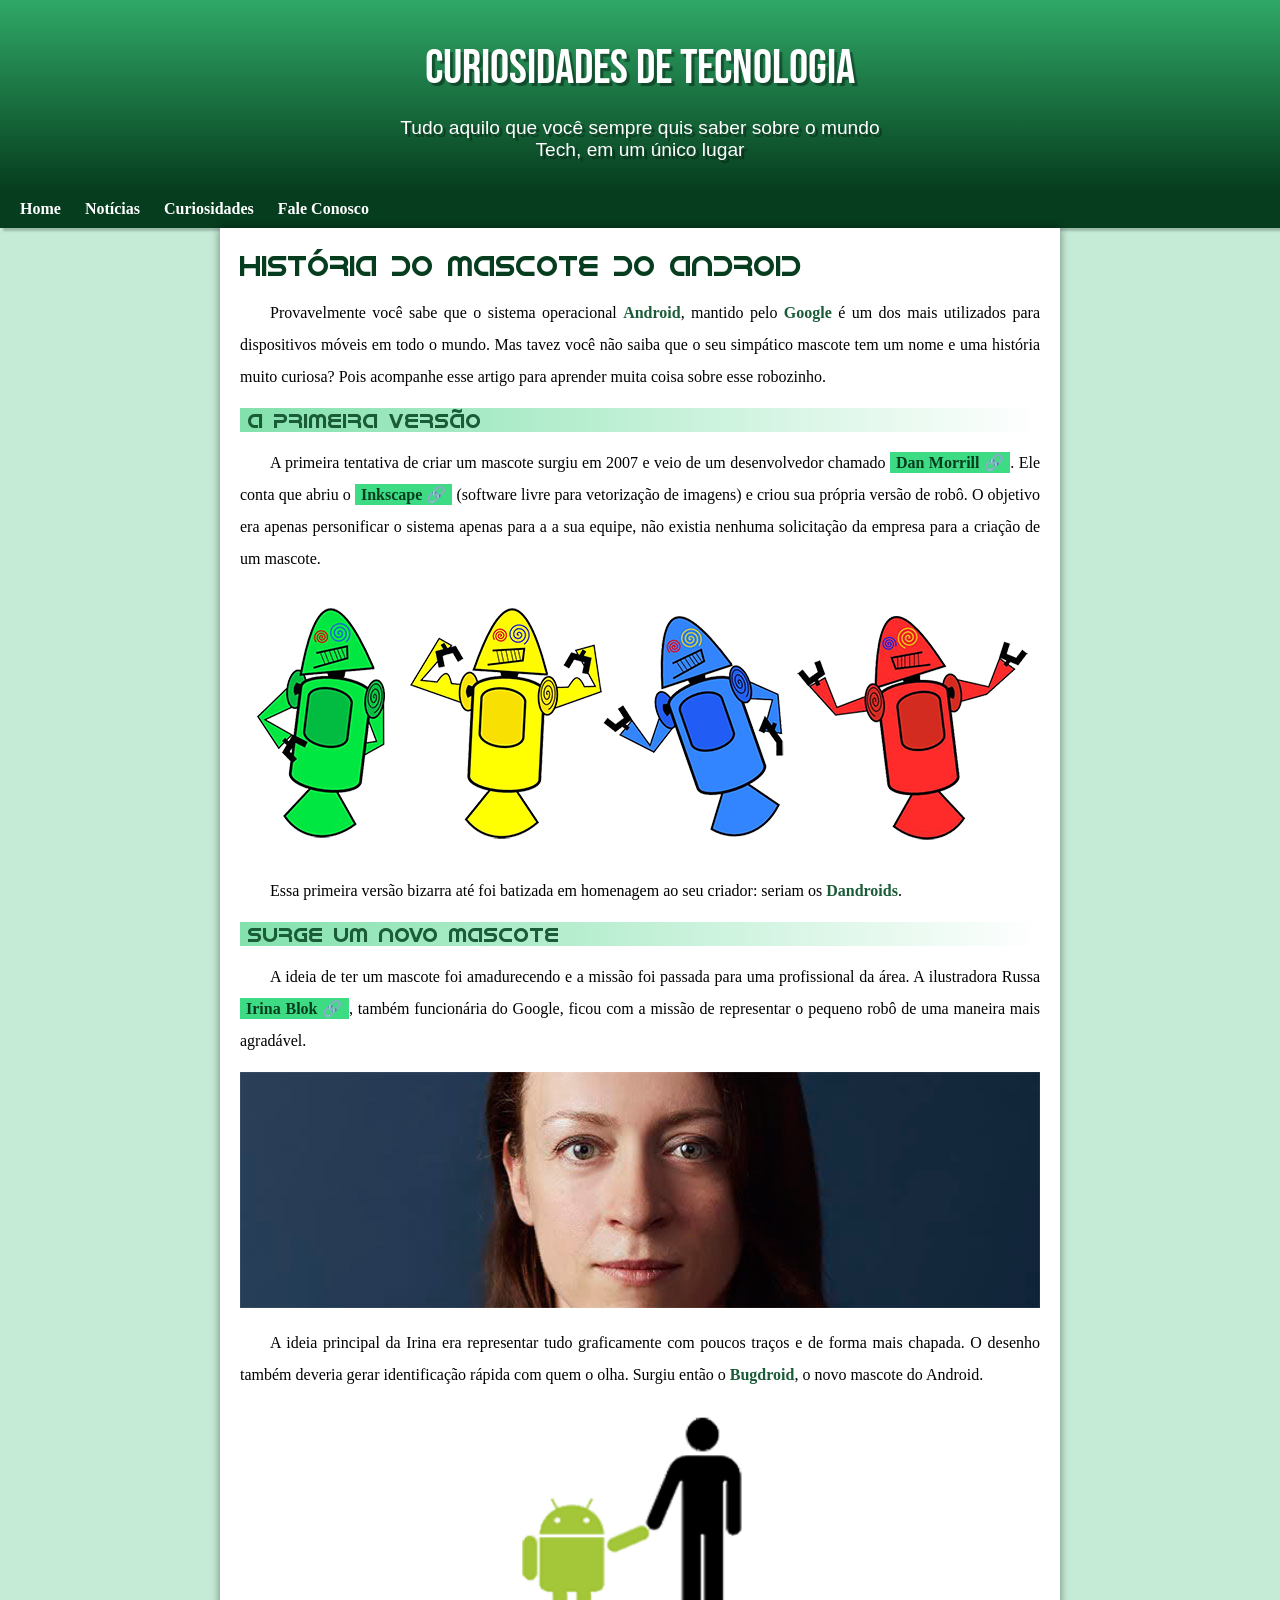
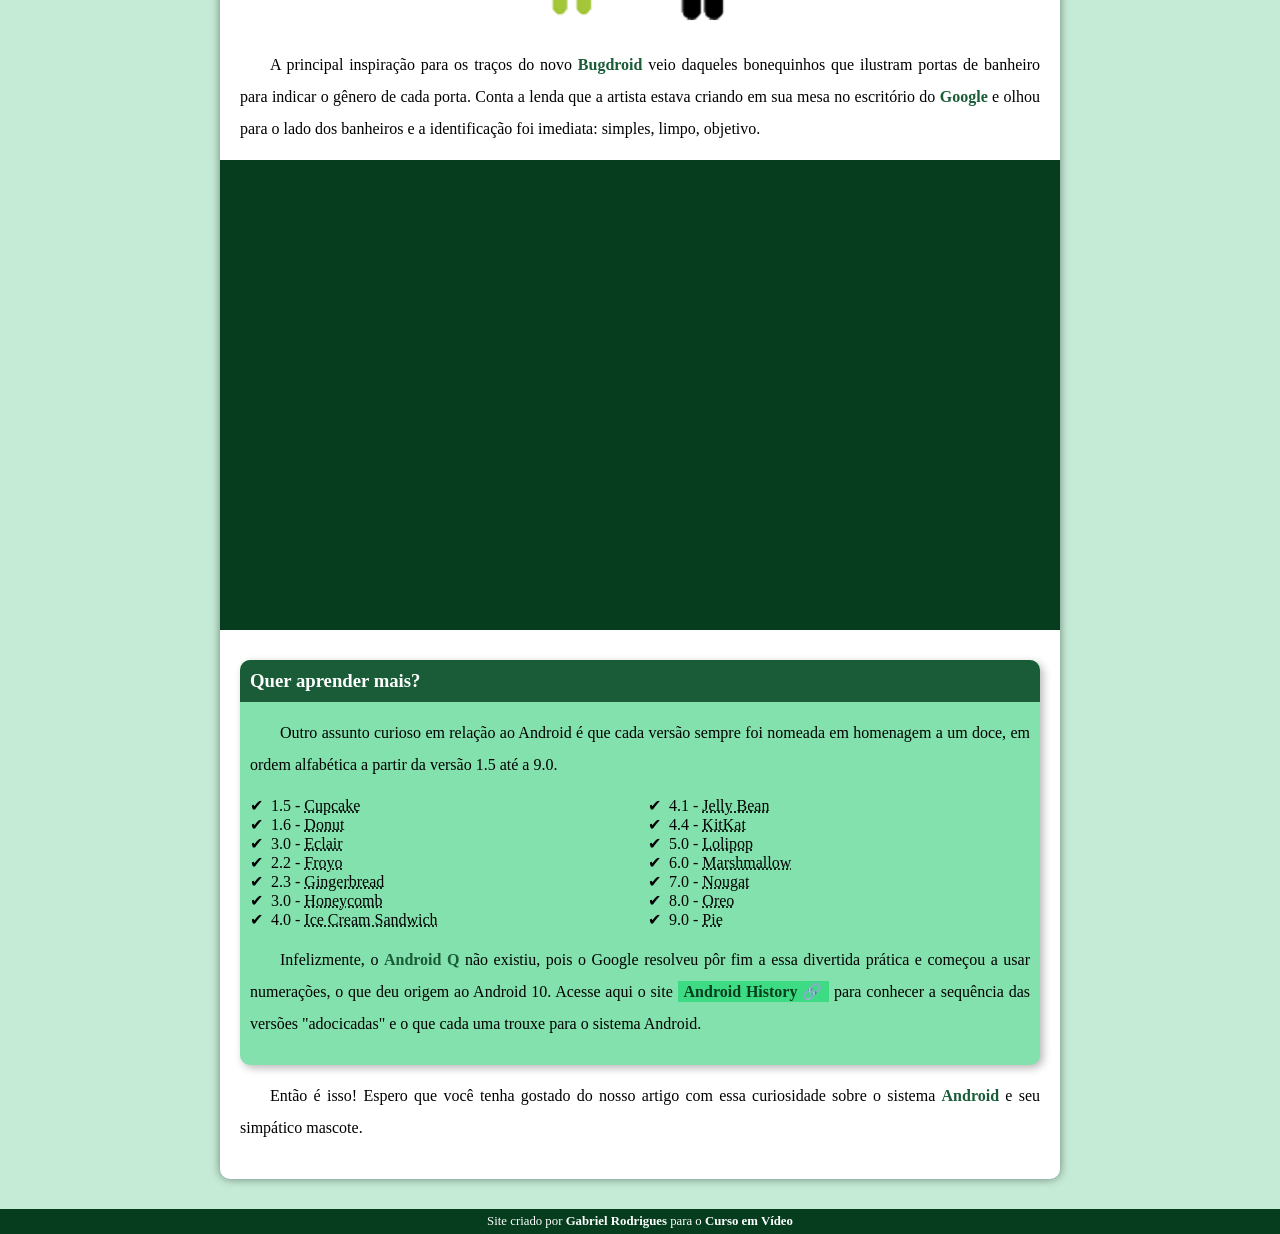
==== index.html @ c3d0712a "errei o nome" ====
<!DOCTYPE html>
<html lang="pt-br">
<head>
    <meta charset="UTF-8">
    <meta name="viewport" content="width=device-width, initial-scale=1.0">
    <title>Como surgiu o mascote do Android?</title>
    <link rel="shortcut icon" href="imagens/favicon.ico" type="image/x-icon">
    <link rel="stylesheet" href="estilo/style.css">
</head>
<body>
    <header>
        <h1>Curiosidades de Tecnologia</h1>
        <p>Tudo aquilo que você sempre quis saber sobre o mundo Tech, em um único lugar</p>
    </header>
    <nav>
        <a href="#">Home</a>
        <a href="#">Notícias</a>
        <a href="#">Curiosidades</a>
        <a href="#">Fale Conosco</a>
    </nav>
    <main>
        <article>
            <h1>
                História do Mascote do Android
            </h1>

            <p>
                Provavelmente você sabe que o sistema operacional <strong>Android</strong>, mantido pelo <strong>Google</strong> é um dos mais utilizados para dispositivos móveis em todo o mundo. Mas tavez você não saiba que o seu simpático mascote tem um nome e uma história muito curiosa? Pois acompanhe esse artigo para aprender muita coisa sobre esse robozinho.
            </p>

            <h2>
                A primeira versão
            </h2>

            <p>
                A primeira tentativa de criar um mascote surgiu em 2007 e veio de um desenvolvedor chamado <a href="https://androidcommunity.com/dan-morrill-shows-us-the-android-mascot-that-almost-was-20130103/" target="_blank" class="externo">Dan Morrill</a>. Ele conta que abriu o <a href="https://inkscape.org/pt-br/" target="_blank" class="externo">Inkscape</a> (software livre para vetorização de imagens) e criou sua própria versão de robô. O objetivo era apenas personificar o sistema apenas para a a sua equipe, não existia nenhuma solicitação da empresa para a criação de um mascote.
            </p>

            <picture>
                <source media="(max-width: 600px)" srcset="imagens/dan-droids-pq.png">
                <img src="imagens/dan-droids.png" alt="Primeiro mascote do Android">
            </picture>

            <p>
                Essa primeira versão bizarra até foi batizada em homenagem ao seu criador: seriam os <strong>Dandroids</strong>.
            </p>

            <h2>
                Surge um novo mascote
            </h2>

            <p>
                A ideia de ter um mascote foi amadurecendo e a missão foi passada para uma profissional da área. A ilustradora Russa <a href="https://www.irinablok.com/android" target="_blank" class="externo">Irina Blok</a>, também funcionária do Google, ficou com a missão de representar o pequeno robô de uma maneira mais agradável.
            </p>

            <picture>
                <source media="(max-width: 600px)" srcset="imagens/irina-blok-pq.jpg">
                <img src="imagens/irina-blok.jpg" alt="Irina Block, criadora do Bugdroid">
            </picture>

            <p>
                A ideia principal da Irina era representar tudo graficamente com poucos traços e de forma mais chapada. O desenho também deveria gerar identificação rápida com quem o olha. Surgiu então o <strong>Bugdroid</strong>, o novo mascote do Android.
            </p>

            <img src="imagens/bugdroid.png" class="pequena" alt="Bugdroid">

            <p>
                A principal inspiração para os traços do novo <strong>Bugdroid</strong> veio daqueles bonequinhos que ilustram portas de banheiro para indicar o gênero de cada porta. Conta a lenda que a artista estava criando em sua mesa no escritório do <strong>Google</strong> e olhou para o lado dos banheiros e a identificação foi imediata: simples, limpo, objetivo.
            </p>

            <div class="video">
                <iframe width="560" height="315" src="https://www.youtube.com/embed/l2UDgpLz20M?si=QmyZyC3j0P-0tz--" title="YouTube video player" frameborder="0" allow="accelerometer; autoplay; clipboard-write; encrypted-media; gyroscope; picture-in-picture; web-share" referrerpolicy="strict-origin-when-cross-origin" allowfullscreen></iframe>
            </div>
            
            <aside>
                <h3>
                    Quer aprender mais?
                </h3>
                
                <p>
                    Outro assunto curioso em relação ao Android é que cada versão sempre foi nomeada em homenagem a um doce, em ordem alfabética a partir da versão 1.5 até a 9.0.
                </p>
                
                <ul>
                    <li>
                        1.5 - <abbr title="Bolo de Copo">Cupcake</abbr>
                    </li>
                    <li>
                        1.6 - <abbr title="Rosquinha">Donut</abbr>
                    </li>
                    <li>
                        3.0 - <abbr title="Bomba">Eclair</abbr>
                    </li>
                    <li>
                        2.2 - <abbr title="Iogurte Congelado">Froyo</abbr>
                    </li>
                    <li>
                        2.3 - <abbr title="Biscoito de Gengibre">Gingerbread</abbr>
                    </li>
                    <li>
                        3.0 - <abbr title="Favo de Mel">Honeycomb</abbr>
                    </li>
                    <li>
                        4.0 - <abbr title="Sanduíche de Sorvete">Ice Cream Sandwich</abbr>
                    </li>
                    <li>
                        4.1 - <abbr title="Jujuba">Jelly Bean</abbr>
                    </li>
                    <li>
                        4.4 - <abbr title="KitKat">KitKat</abbr>
                    </li>
                    <li>
                        5.0 - <abbr title="Pirulito">Lolipop</abbr>
                    </li>
                    <li>
                        6.0 - <abbr title="Marshmallow">Marshmallow</abbr>
                    </li>
                    <li>
                        7.0 - <abbr title="Torrone">Nougat</abbr>
                    </li>
                    <li>
                        8.0 - <abbr title="Oreo">Oreo</abbr>
                    </li>
                    <li>
                        9.0 - <abbr title="Torta">Pie</abbr>
                    </li>
                </ul>
                
                <p>
                    Infelizmente, o <strong>Android Q</strong> não existiu, pois o Google resolveu pôr fim a essa divertida prática e começou a usar numerações, o que deu origem ao Android 10.
                    
                    Acesse aqui o site <a href="https://www.android.com/intl/en_uk/what-is-android/" target="_blank" class="externo">Android History</a> para conhecer a sequência das versões "adocicadas" e o que cada uma trouxe para o sistema Android.
                </p>
            </aside>

            <p>
                Então é isso! Espero que você tenha gostado do nosso artigo com essa curiosidade sobre o sistema <strong>Android</strong> e seu simpático mascote.
            </p>
        </article>
    </main>
    <footer>
        <p>Site criado por <a href="https://github.com/Devnoide" target="_blank">Gabriel Rodrigues</a> para o <a href="https://www.youtube.com/channel/UCrWvhVmt0Qac3HgsjQK62FQ" target="_blank">Curso em Vídeo</a></p>
    </footer>
</body>
</html>
---- estilo/style.css ----
@charset "UTF-8";

@import url('https://fonts.googleapis.com/css2?family=Bebas+Neue&display=swap');

@font-face{
    font-family: 'Android';
    src: url('../fontes/idroid.otf') format('opentype');
    font-weight: normal;
}

:root{
    --cor0: #c5ebd6;
    --cor1: #83e1ad;
    --cor2: #3ddc84;
    --cor3: #2fa866;
    --cor4: #1a5c37;
    --cor5: #063d1e;

    --fonte-padrao: Arial, Verdana, Helvetica, sans-serif;
    --fonte-destaque: "Bebas Neue", cursive;
    --fonte-android: 'Android', cursive;
}

*{
    margin: 0px;
    padding: 0px;
}

body {
    background-color: #c5ebd6;
}

header{
    background-image: linear-gradient(to bottom, var(--cor3), var(--cor5));
    min-height: 150px;
    text-align: center;
    padding-top: 40px;
}

header > h1{
    font-family: var(--fonte-destaque);
    color: white;
    font-size: 3em;
    font-weight: normal;
    margin-bottom: 20px;
    text-shadow: 3px 3px 1px rgba(0, 0, 0, 0.384);
}

header > p{
    color: white;
    font-family: var(--fonte-padrao);
    font-size: 1.2em;
    max-width: 500px;
    padding-right: 10px;
    padding-left: 10px;
    margin: auto;
    text-shadow: 3px 3px 1px rgba(0, 0, 0, 0.384);
}

nav{
    background-color: var(--cor5);
    box-shadow: 3px 3px 2px rgba(0, 0, 0, 0.212);
    padding: 10px;
}

nav > a{
    text-decoration: none;
    color:white;
    padding: 10px;
    font-weight: bold;
    border-radius: 5px;
    transition-duration: 0.5s;
}

nav > a:hover{
    background-color: var(--cor3);
    color: var(--cor5);
}

main{
    max-width: 800px;
    min-width: 300px;
    margin: auto;
    margin-bottom: 30px;
    padding: 20px;
    box-shadow: 0px 0px 10px rgba(0, 0, 0, 0.452);
    border-bottom-left-radius: 10px;
    border-bottom-right-radius: 10px;
    background-color: white;
}

main h1{
    color: var(--cor5);
    font-family: var(--fonte-android);
    font-weight: normal;
    font-size: 1.8em ;
}

main h2{
    color: var(--cor4);
    font-family: var(--fonte-android);
    font-size: 1.3em;
    font-weight: normal;
    background-image: linear-gradient(to right, var(--cor1), transparent);
    text-indent: 8px;
}

main p{
    margin: 15px 0px;
    text-indent: 30px;
    line-height: 2em;
    font-size: 1em;
    text-align: justify;
}

main strong{
    color: var(--cor4);
    font-weight: bold;
}

main a{
    text-decoration: none;
    color: var(--cor5);
    background-color: var(--cor2);
    font-weight: bold;
    padding: 2px 6px;
}

main a:hover{
    color: var(--cor4);
    text-decoration: underline;
}

main a.externo::after{
    content: '\00A0\1F517';
}

main img{
    width: 100%;
}

main img.pequena{
    max-width: 350px;
    display: block;
    margin: auto;
}

div.video{
    background-color: var(--cor5);
    margin: 0px -20px 30px -20px;
    padding: 30px;
    padding-bottom: 55%;
    position: relative;
}

div.video > iframe{
    position: absolute;
    top: 5%;
    left: 5%;
    width: 90%;
    height: 90%;
}

aside{
    background-color: var(--cor1);
    padding: 10px;
    border-radius: 10px;
    box-shadow: 3px 3px 8px rgba(0, 0, 0, 0.281) ;
}

aside > h3{
    background-color: var(--cor4);
    padding: 10px;
    margin: -10px -10px 0px -10px;
    border-radius: 10px 10px 0px 0px;
    color: white;
}

aside > ul{
    columns: 2;
    list-style-position: inside;
    list-style-type: '\2714\00A0';
}

footer{
    background-color: var(--cor5);
    color:white;
    text-align: center;
    padding: 5px;
    font-size: 0.8em;
}

footer a{
    text-decoration: none;
    font-weight: bolder;
    color: white;
}

footer a:hover{
    text-decoration: underline;
    color: var(--cor1);
}
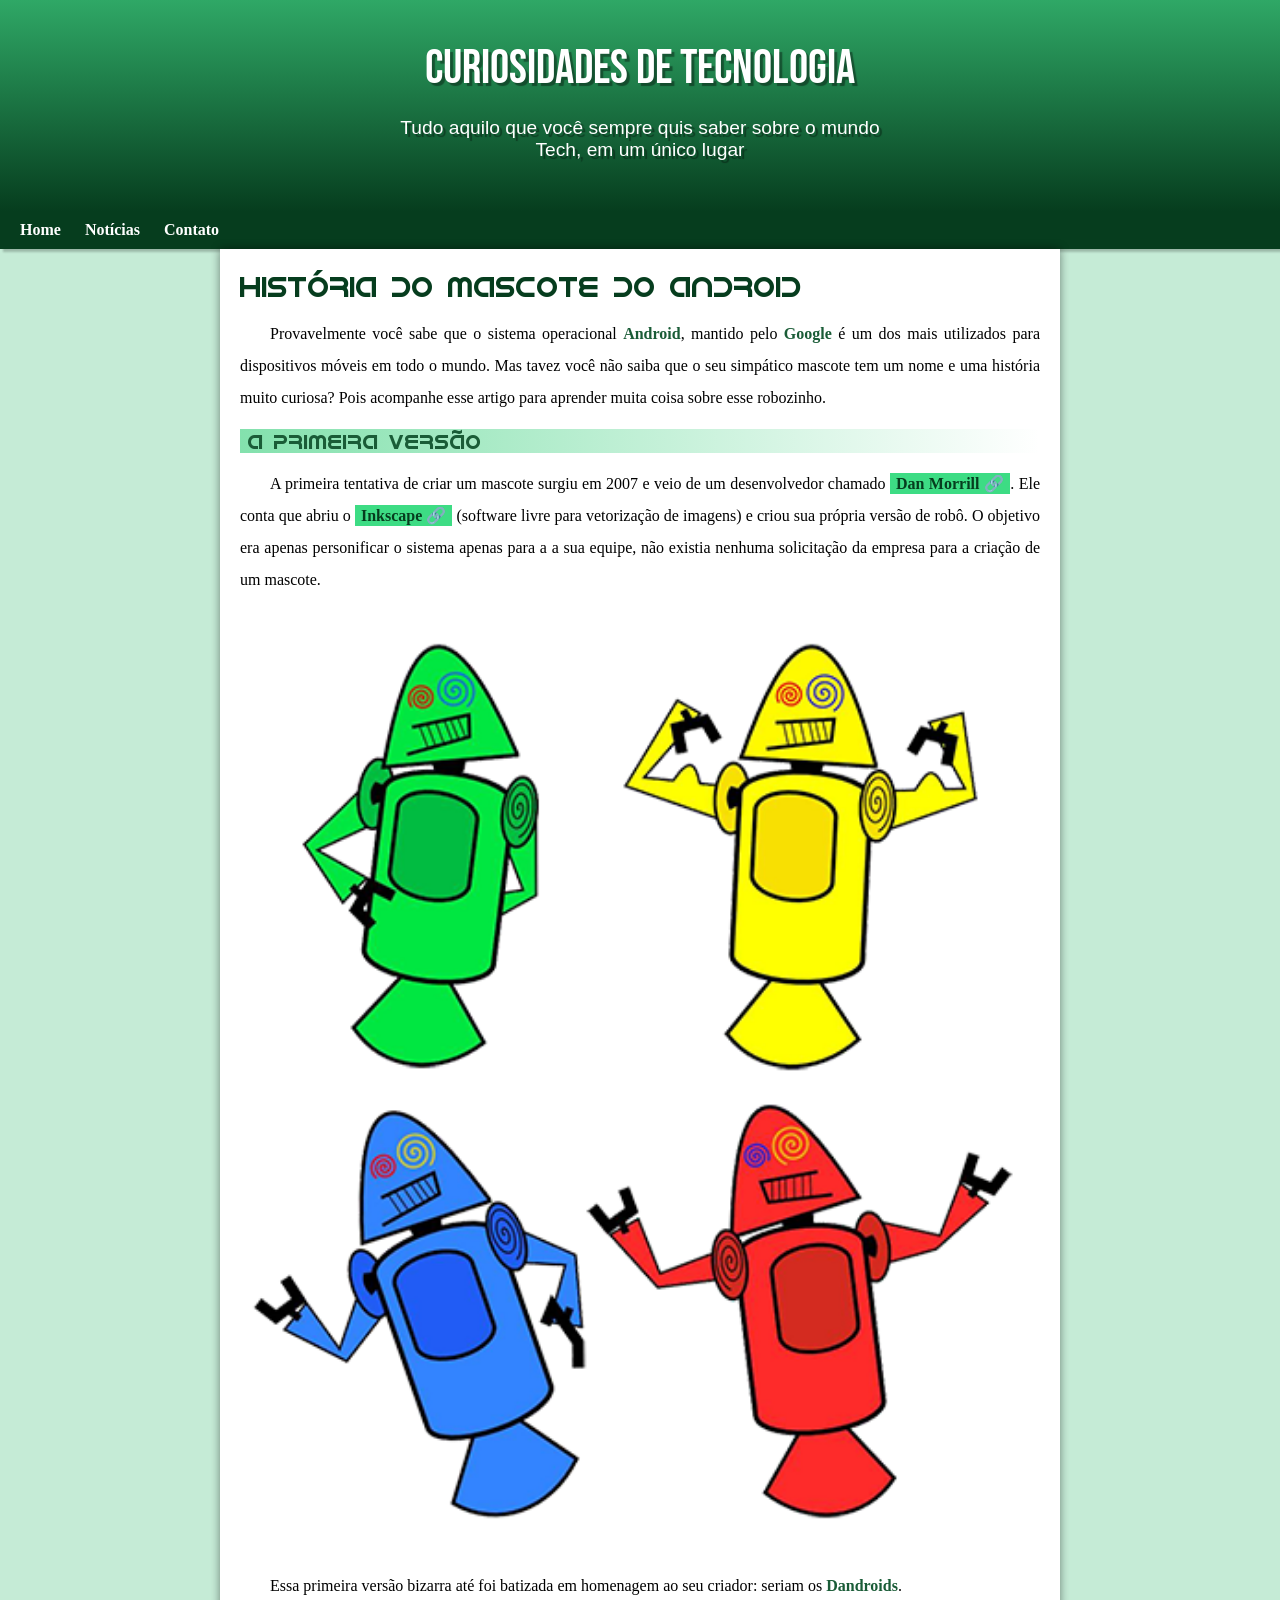
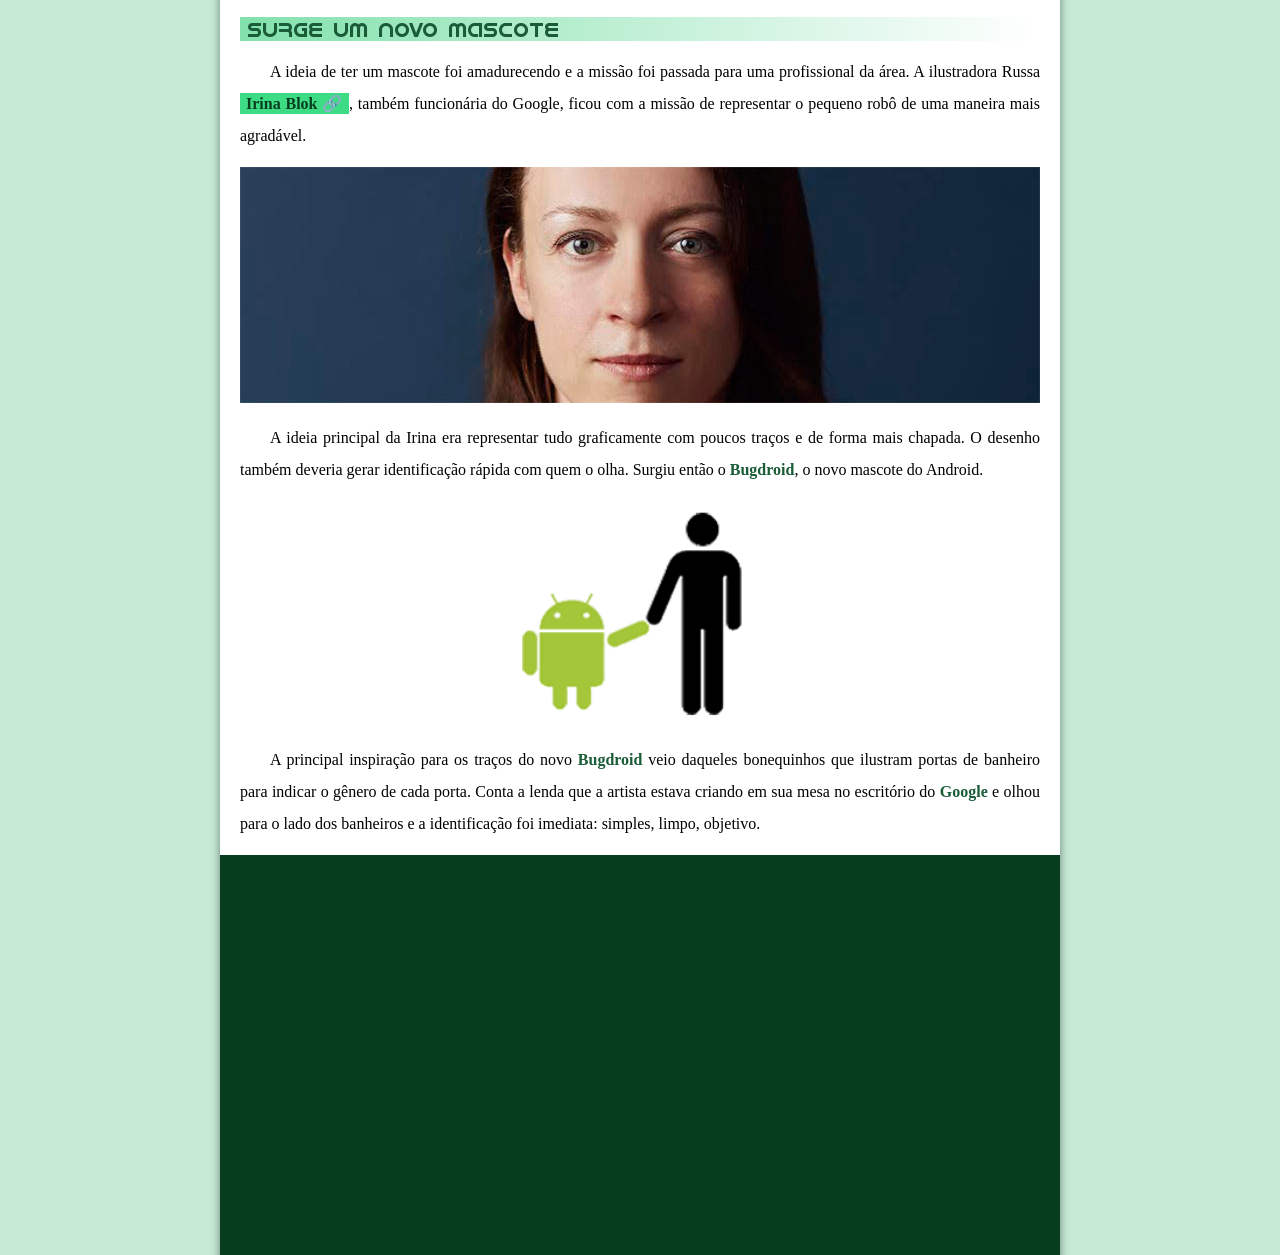
==== commit 8ad3c055: "Problema de padding resolvido" ====
--- a/index.html
+++ b/index.html
@@ -15,8 +15,7 @@
     <nav>
         <a href="#">Home</a>
         <a href="#">Notícias</a>
-        <a href="#">Curiosidades</a>
-        <a href="#">Fale Conosco</a>
+        <a href="#">Contato</a>
     </nav>
     <main>
         <article>
@@ -139,7 +138,7 @@
         </article>
     </main>
     <footer>
-        <p>Site criado por <a href="https://github.com/Devnoide" target="_blank">Gabriel Rodrigues</a> para o <a href="https://www.youtube.com/channel/UCrWvhVmt0Qac3HgsjQK62FQ" target="_blank">Curso em Vídeo</a></p>
+        <p>Site criado por <a href="https://github.com/gdsdev11" target="_blank">Gabriel Rodrigues</a> para o <a href="https://www.youtube.com/channel/UCrWvhVmt0Qac3HgsjQK62FQ" target="_blank">Curso em Vídeo</a></p>
     </footer>
 </body>
 </html>
--- a/estilo/style.css
+++ b/estilo/style.css
@@ -53,6 +53,7 @@
     max-width: 500px;
     padding-right: 10px;
     padding-left: 10px;
+    padding-bottom: 50px;
     margin: auto;
     text-shadow: 3px 3px 1px rgba(0, 0, 0, 0.384);
 }
